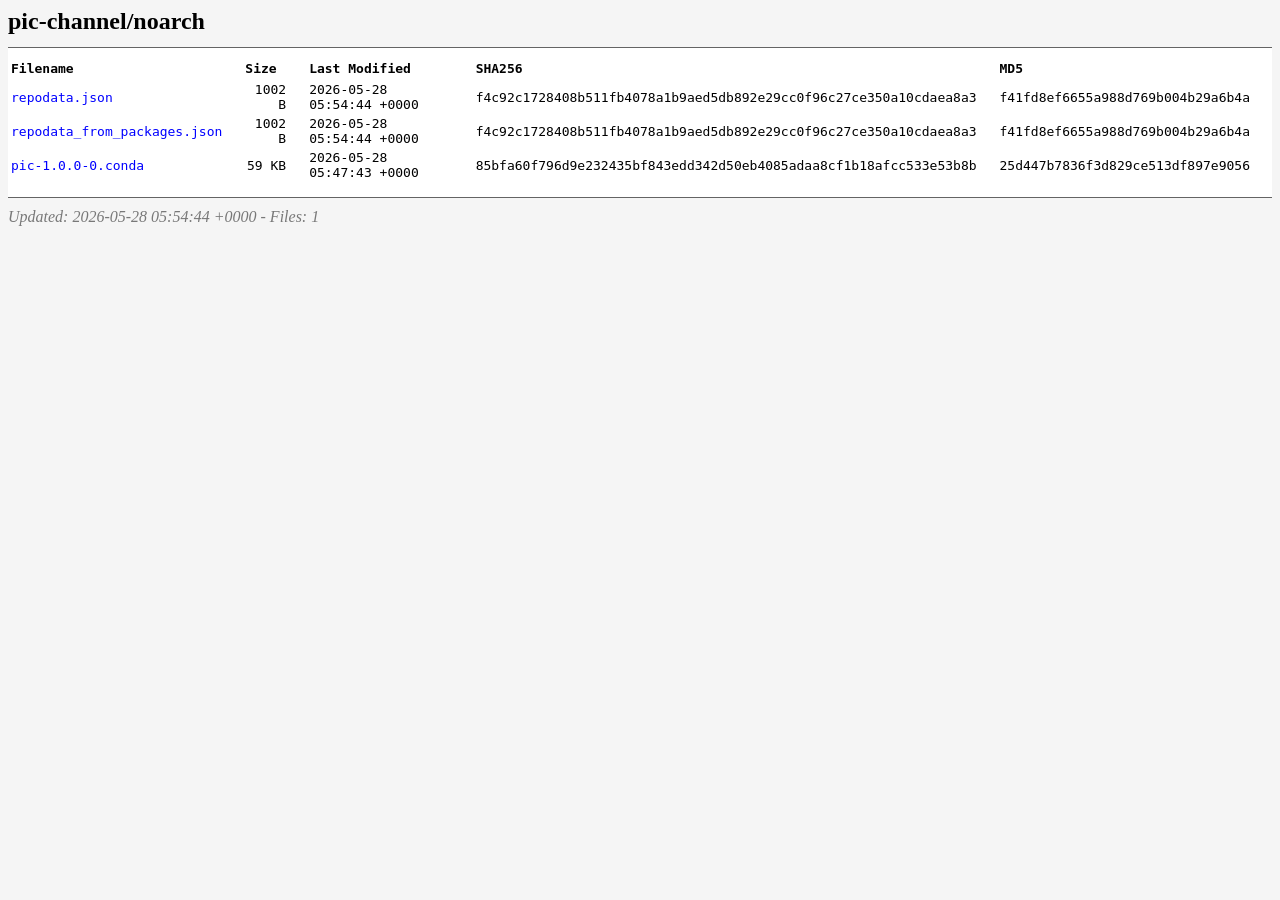
==== src/pic-channel/noarch/index.html @ 5ff907a0 "new build" ====
<html>
<head>
  <title>pic-channel/noarch</title>
  <style type="text/css">
    a, a:active {
      text-decoration: none; color: blue;
    }
    a:visited {
      color: #48468F;
    }
    a:hover, a:focus {
      text-decoration: underline; color: red;
    }
    body {
      background-color: #F5F5F5;
    }
    h2 {
      margin-bottom: 12px;
    }
    th, td {
      font: 100% monospace; text-align: left;
    }
    th {
      font-weight: bold; padding-right: 14px; padding-bottom: 3px;
    }
    td {
      padding-right: 20px;
    }
    td.s, th.s {
      text-align: right;
    }
    table {
      background-color: white;
      border-top: 1px solid #646464;
      border-bottom: 1px solid #646464;
      padding-top: 10px;
      padding-bottom: 14px;
    }
    address {
      color: #787878;
      padding-top: 10px;
    }
  </style>
</head>
<body>
  <h2>pic-channel/noarch</h2>
  <table>
    <tr>
      <th>Filename</th>
      <th>Size</th>
      <th>Last Modified</th>
      <th>SHA256</th>
      <th>MD5</th>
    </tr>
    <tr>
      <td><a href="repodata.json">repodata.json</a></td>
      <td class="s">1002 B</td>
      <td>2026-05-28 05:54:44 +0000</td>
      <td>f4c92c1728408b511fb4078a1b9aed5db892e29cc0f96c27ce350a10cdaea8a3</td>
      <td>f41fd8ef6655a988d769b004b29a6b4a</td>
    </tr>    <tr>
      <td><a href="repodata_from_packages.json">repodata_from_packages.json</a></td>
      <td class="s">1002 B</td>
      <td>2026-05-28 05:54:44 +0000</td>
      <td>f4c92c1728408b511fb4078a1b9aed5db892e29cc0f96c27ce350a10cdaea8a3</td>
      <td>f41fd8ef6655a988d769b004b29a6b4a</td>
    </tr>    <tr>
      <td><a href="pic-1.0.0-0.conda">pic-1.0.0-0.conda</a></td>
      <td class="s">59 KB</td>
      <td>2026-05-28 05:47:43 +0000</td>
      <td>85bfa60f796d9e232435bf843edd342d50eb4085adaa8cf1b18afcc533e53b8b</td>
      <td>25d447b7836f3d829ce513df897e9056</td>
    </tr>  </table>
  <address>Updated: 2026-05-28 05:54:44 +0000 - Files: 1</address>
</body>
</html>
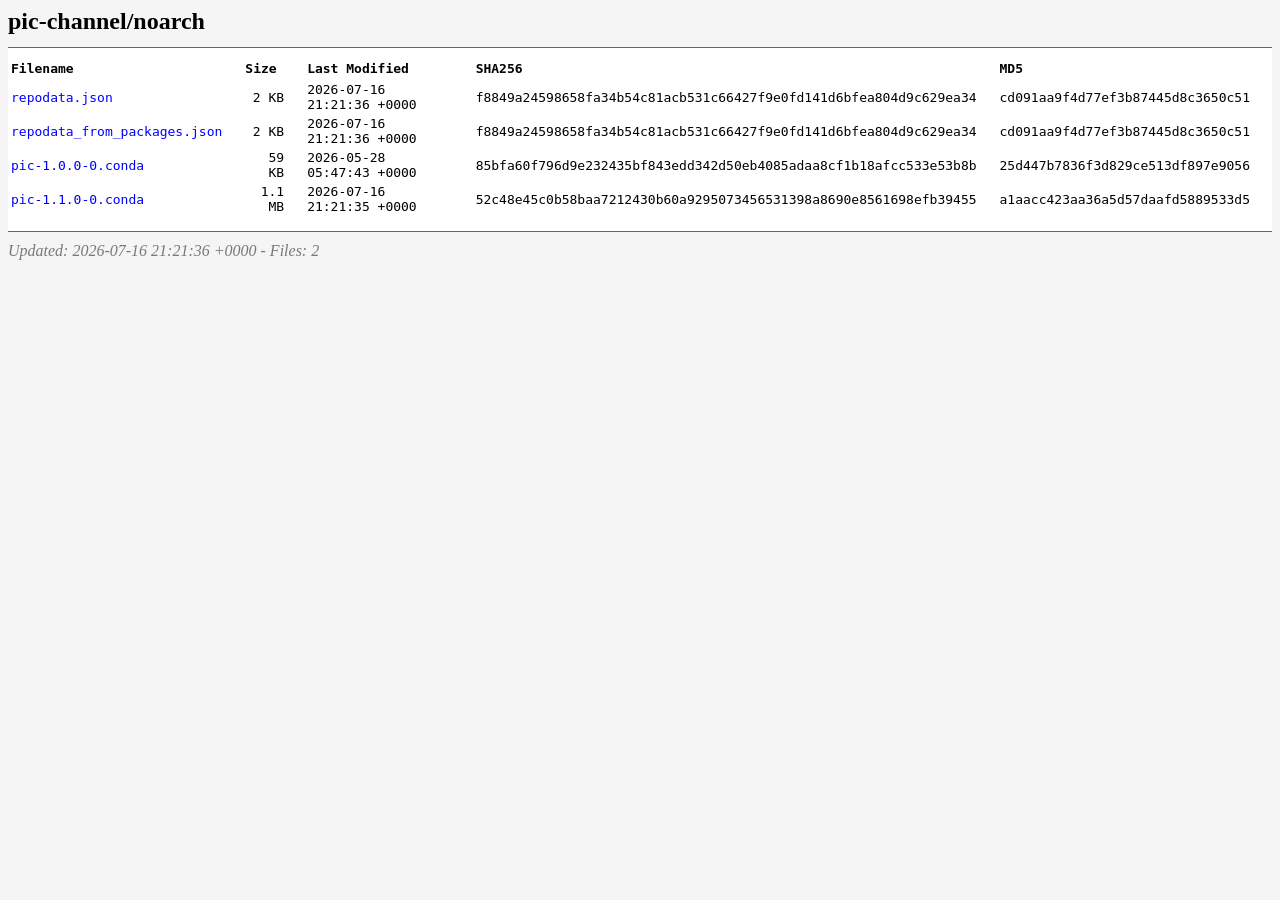
==== commit 1ac1dd71: "release: pic 1.1.0 パッケージを pic-channel に追加 conda build で pic-1.1.0-0.conda をビルドし noarch チャンネルに登録 (rep" ====
--- a/src/pic-channel/noarch/index.html
+++ b/src/pic-channel/noarch/index.html
@@ -54,23 +54,29 @@
     </tr>
     <tr>
       <td><a href="repodata.json">repodata.json</a></td>
-      <td class="s">1002 B</td>
-      <td>2026-05-28 05:54:44 +0000</td>
-      <td>f4c92c1728408b511fb4078a1b9aed5db892e29cc0f96c27ce350a10cdaea8a3</td>
-      <td>f41fd8ef6655a988d769b004b29a6b4a</td>
+      <td class="s">2 KB</td>
+      <td>2026-07-16 21:21:36 +0000</td>
+      <td>f8849a24598658fa34b54c81acb531c66427f9e0fd141d6bfea804d9c629ea34</td>
+      <td>cd091aa9f4d77ef3b87445d8c3650c51</td>
     </tr>    <tr>
       <td><a href="repodata_from_packages.json">repodata_from_packages.json</a></td>
-      <td class="s">1002 B</td>
-      <td>2026-05-28 05:54:44 +0000</td>
-      <td>f4c92c1728408b511fb4078a1b9aed5db892e29cc0f96c27ce350a10cdaea8a3</td>
-      <td>f41fd8ef6655a988d769b004b29a6b4a</td>
+      <td class="s">2 KB</td>
+      <td>2026-07-16 21:21:36 +0000</td>
+      <td>f8849a24598658fa34b54c81acb531c66427f9e0fd141d6bfea804d9c629ea34</td>
+      <td>cd091aa9f4d77ef3b87445d8c3650c51</td>
     </tr>    <tr>
       <td><a href="pic-1.0.0-0.conda">pic-1.0.0-0.conda</a></td>
       <td class="s">59 KB</td>
       <td>2026-05-28 05:47:43 +0000</td>
       <td>85bfa60f796d9e232435bf843edd342d50eb4085adaa8cf1b18afcc533e53b8b</td>
       <td>25d447b7836f3d829ce513df897e9056</td>
+    </tr>    <tr>
+      <td><a href="pic-1.1.0-0.conda">pic-1.1.0-0.conda</a></td>
+      <td class="s">1.1 MB</td>
+      <td>2026-07-16 21:21:35 +0000</td>
+      <td>52c48e45c0b58baa7212430b60a9295073456531398a8690e8561698efb39455</td>
+      <td>a1aacc423aa36a5d57daafd5889533d5</td>
     </tr>  </table>
-  <address>Updated: 2026-05-28 05:54:44 +0000 - Files: 1</address>
+  <address>Updated: 2026-07-16 21:21:36 +0000 - Files: 2</address>
 </body>
 </html>
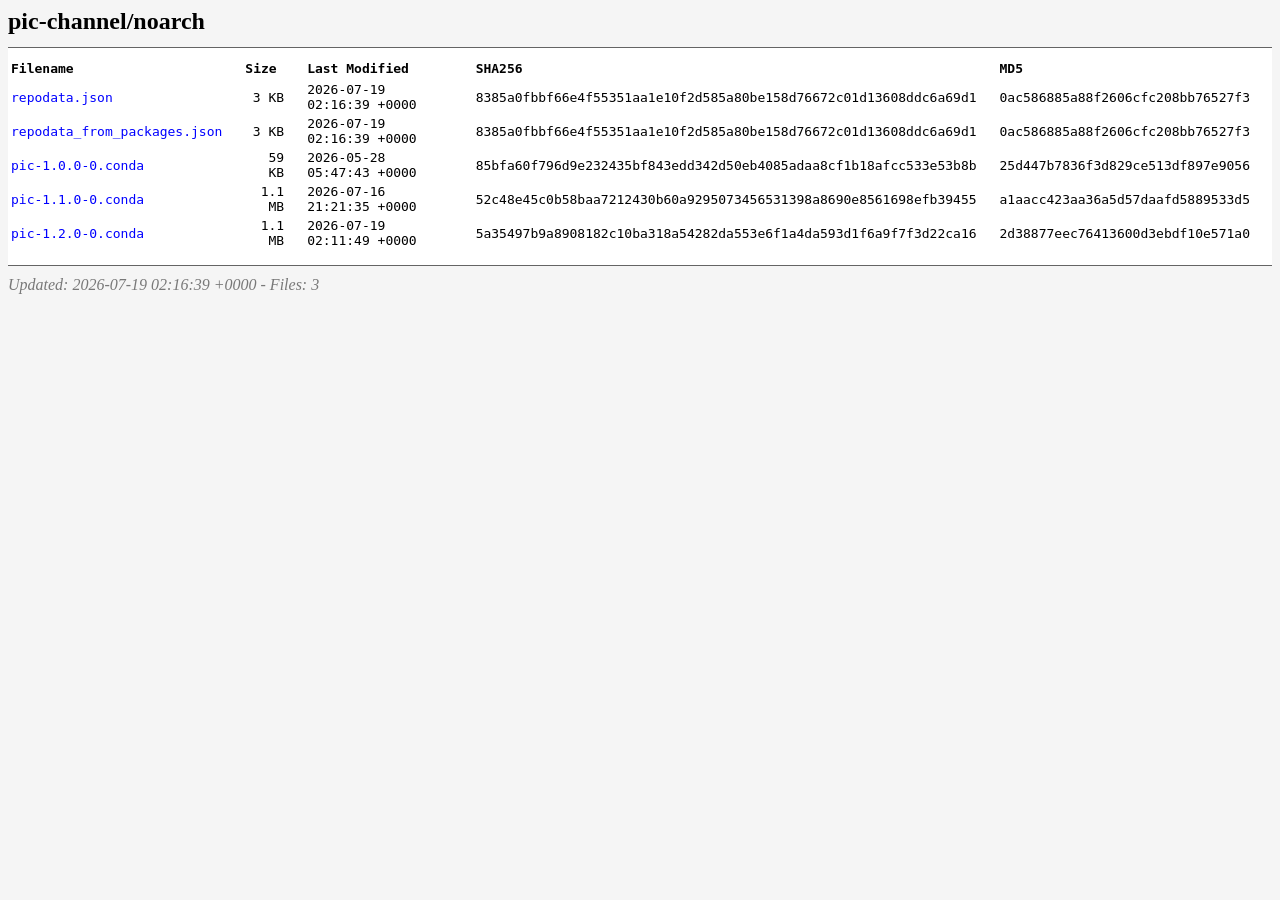
==== commit b0b0d98b: "release: pic 1.2.0 パッケージを pic-channel に追加 conda build で pic-1.2.0-0.conda をビルドし noarch チャンネルに登録 (rep" ====
--- a/src/pic-channel/noarch/index.html
+++ b/src/pic-channel/noarch/index.html
@@ -54,16 +54,16 @@
     </tr>
     <tr>
       <td><a href="repodata.json">repodata.json</a></td>
-      <td class="s">2 KB</td>
-      <td>2026-07-16 21:21:36 +0000</td>
-      <td>f8849a24598658fa34b54c81acb531c66427f9e0fd141d6bfea804d9c629ea34</td>
-      <td>cd091aa9f4d77ef3b87445d8c3650c51</td>
+      <td class="s">3 KB</td>
+      <td>2026-07-19 02:16:39 +0000</td>
+      <td>8385a0fbbf66e4f55351aa1e10f2d585a80be158d76672c01d13608ddc6a69d1</td>
+      <td>0ac586885a88f2606cfc208bb76527f3</td>
     </tr>    <tr>
       <td><a href="repodata_from_packages.json">repodata_from_packages.json</a></td>
-      <td class="s">2 KB</td>
-      <td>2026-07-16 21:21:36 +0000</td>
-      <td>f8849a24598658fa34b54c81acb531c66427f9e0fd141d6bfea804d9c629ea34</td>
-      <td>cd091aa9f4d77ef3b87445d8c3650c51</td>
+      <td class="s">3 KB</td>
+      <td>2026-07-19 02:16:39 +0000</td>
+      <td>8385a0fbbf66e4f55351aa1e10f2d585a80be158d76672c01d13608ddc6a69d1</td>
+      <td>0ac586885a88f2606cfc208bb76527f3</td>
     </tr>    <tr>
       <td><a href="pic-1.0.0-0.conda">pic-1.0.0-0.conda</a></td>
       <td class="s">59 KB</td>
@@ -76,7 +76,13 @@
       <td>2026-07-16 21:21:35 +0000</td>
       <td>52c48e45c0b58baa7212430b60a9295073456531398a8690e8561698efb39455</td>
       <td>a1aacc423aa36a5d57daafd5889533d5</td>
+    </tr>    <tr>
+      <td><a href="pic-1.2.0-0.conda">pic-1.2.0-0.conda</a></td>
+      <td class="s">1.1 MB</td>
+      <td>2026-07-19 02:11:49 +0000</td>
+      <td>5a35497b9a8908182c10ba318a54282da553e6f1a4da593d1f6a9f7f3d22ca16</td>
+      <td>2d38877eec76413600d3ebdf10e571a0</td>
     </tr>  </table>
-  <address>Updated: 2026-07-16 21:21:36 +0000 - Files: 2</address>
+  <address>Updated: 2026-07-19 02:16:39 +0000 - Files: 3</address>
 </body>
 </html>
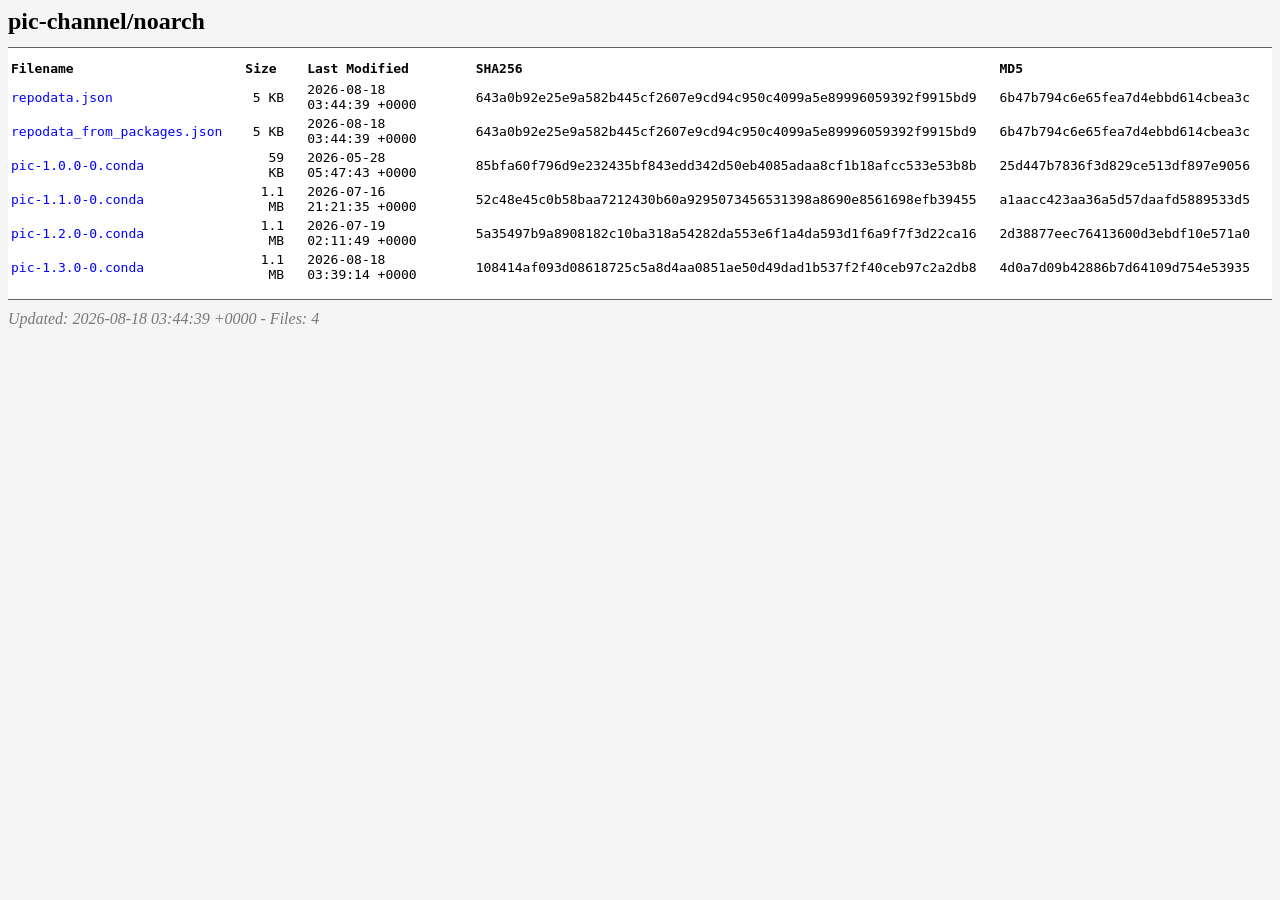
==== commit 3086851b: "release: pic 1.3.0 パッケージを pic-channel に追加 conda build で pic-1.3.0-0.conda を生成し、これまでと同様に旧バージョンを 残したまま" ====
--- a/src/pic-channel/noarch/index.html
+++ b/src/pic-channel/noarch/index.html
@@ -54,16 +54,16 @@
     </tr>
     <tr>
       <td><a href="repodata.json">repodata.json</a></td>
-      <td class="s">3 KB</td>
-      <td>2026-07-19 02:16:39 +0000</td>
-      <td>8385a0fbbf66e4f55351aa1e10f2d585a80be158d76672c01d13608ddc6a69d1</td>
-      <td>0ac586885a88f2606cfc208bb76527f3</td>
+      <td class="s">5 KB</td>
+      <td>2026-08-18 03:44:39 +0000</td>
+      <td>643a0b92e25e9a582b445cf2607e9cd94c950c4099a5e89996059392f9915bd9</td>
+      <td>6b47b794c6e65fea7d4ebbd614cbea3c</td>
     </tr>    <tr>
       <td><a href="repodata_from_packages.json">repodata_from_packages.json</a></td>
-      <td class="s">3 KB</td>
-      <td>2026-07-19 02:16:39 +0000</td>
-      <td>8385a0fbbf66e4f55351aa1e10f2d585a80be158d76672c01d13608ddc6a69d1</td>
-      <td>0ac586885a88f2606cfc208bb76527f3</td>
+      <td class="s">5 KB</td>
+      <td>2026-08-18 03:44:39 +0000</td>
+      <td>643a0b92e25e9a582b445cf2607e9cd94c950c4099a5e89996059392f9915bd9</td>
+      <td>6b47b794c6e65fea7d4ebbd614cbea3c</td>
     </tr>    <tr>
       <td><a href="pic-1.0.0-0.conda">pic-1.0.0-0.conda</a></td>
       <td class="s">59 KB</td>
@@ -82,7 +82,13 @@
       <td>2026-07-19 02:11:49 +0000</td>
       <td>5a35497b9a8908182c10ba318a54282da553e6f1a4da593d1f6a9f7f3d22ca16</td>
       <td>2d38877eec76413600d3ebdf10e571a0</td>
+    </tr>    <tr>
+      <td><a href="pic-1.3.0-0.conda">pic-1.3.0-0.conda</a></td>
+      <td class="s">1.1 MB</td>
+      <td>2026-08-18 03:39:14 +0000</td>
+      <td>108414af093d08618725c5a8d4aa0851ae50d49dad1b537f2f40ceb97c2a2db8</td>
+      <td>4d0a7d09b42886b7d64109d754e53935</td>
     </tr>  </table>
-  <address>Updated: 2026-07-19 02:16:39 +0000 - Files: 3</address>
+  <address>Updated: 2026-08-18 03:44:39 +0000 - Files: 4</address>
 </body>
 </html>
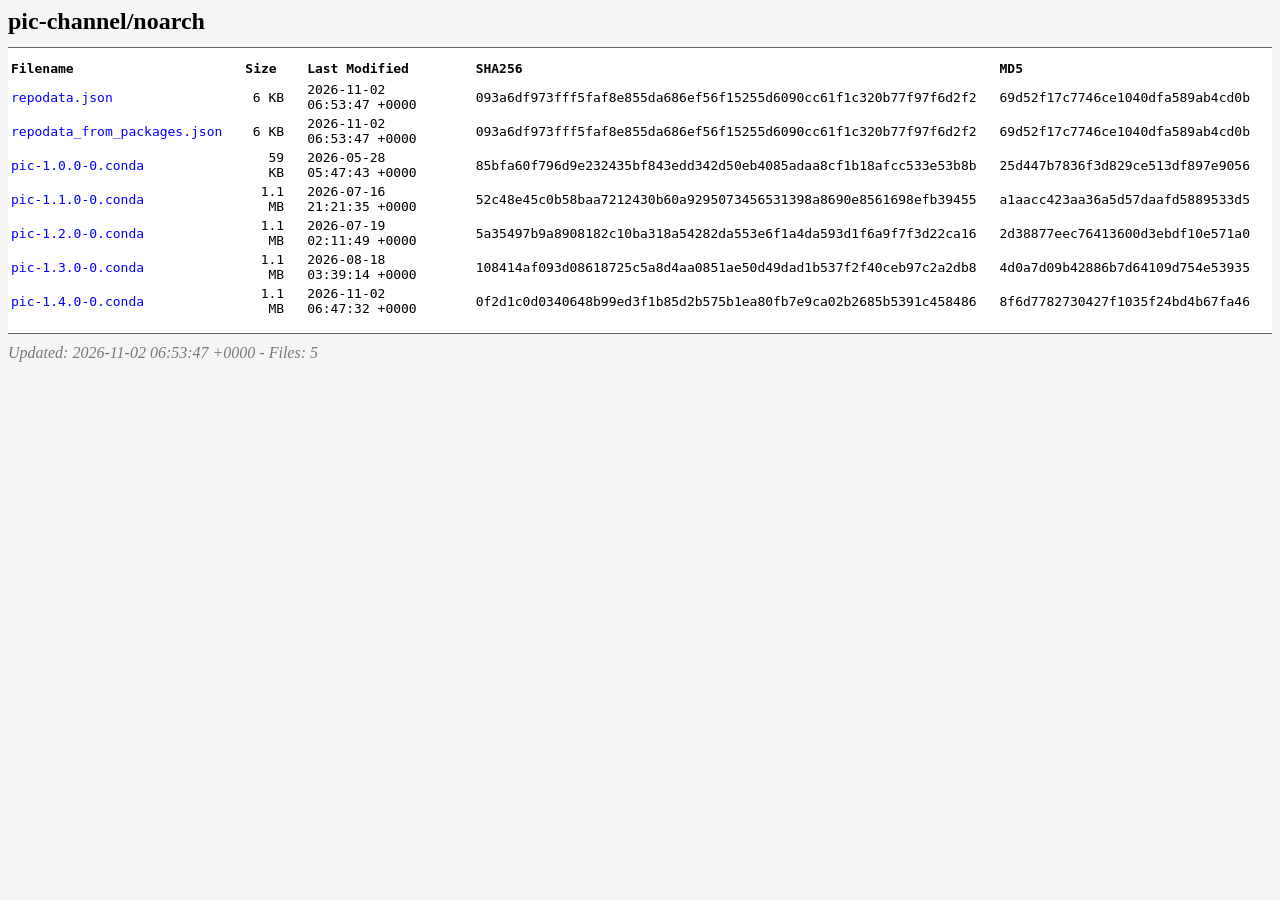
==== commit 3ab48322: "release: pic 1.4.0 パッケージを pic-channel に追加 Co-Authored-By: Claude Opus 5.5 <noreply@anthropic.com>" ====
--- a/src/pic-channel/noarch/index.html
+++ b/src/pic-channel/noarch/index.html
@@ -54,16 +54,16 @@
     </tr>
     <tr>
       <td><a href="repodata.json">repodata.json</a></td>
-      <td class="s">5 KB</td>
-      <td>2026-08-18 03:44:39 +0000</td>
-      <td>643a0b92e25e9a582b445cf2607e9cd94c950c4099a5e89996059392f9915bd9</td>
-      <td>6b47b794c6e65fea7d4ebbd614cbea3c</td>
+      <td class="s">6 KB</td>
+      <td>2026-11-02 06:53:47 +0000</td>
+      <td>093a6df973fff5faf8e855da686ef56f15255d6090cc61f1c320b77f97f6d2f2</td>
+      <td>69d52f17c7746ce1040dfa589ab4cd0b</td>
     </tr>    <tr>
       <td><a href="repodata_from_packages.json">repodata_from_packages.json</a></td>
-      <td class="s">5 KB</td>
-      <td>2026-08-18 03:44:39 +0000</td>
-      <td>643a0b92e25e9a582b445cf2607e9cd94c950c4099a5e89996059392f9915bd9</td>
-      <td>6b47b794c6e65fea7d4ebbd614cbea3c</td>
+      <td class="s">6 KB</td>
+      <td>2026-11-02 06:53:47 +0000</td>
+      <td>093a6df973fff5faf8e855da686ef56f15255d6090cc61f1c320b77f97f6d2f2</td>
+      <td>69d52f17c7746ce1040dfa589ab4cd0b</td>
     </tr>    <tr>
       <td><a href="pic-1.0.0-0.conda">pic-1.0.0-0.conda</a></td>
       <td class="s">59 KB</td>
@@ -88,7 +88,13 @@
       <td>2026-08-18 03:39:14 +0000</td>
       <td>108414af093d08618725c5a8d4aa0851ae50d49dad1b537f2f40ceb97c2a2db8</td>
       <td>4d0a7d09b42886b7d64109d754e53935</td>
+    </tr>    <tr>
+      <td><a href="pic-1.4.0-0.conda">pic-1.4.0-0.conda</a></td>
+      <td class="s">1.1 MB</td>
+      <td>2026-11-02 06:47:32 +0000</td>
+      <td>0f2d1c0d0340648b99ed3f1b85d2b575b1ea80fb7e9ca02b2685b5391c458486</td>
+      <td>8f6d7782730427f1035f24bd4b67fa46</td>
     </tr>  </table>
-  <address>Updated: 2026-08-18 03:44:39 +0000 - Files: 4</address>
+  <address>Updated: 2026-11-02 06:53:47 +0000 - Files: 5</address>
 </body>
 </html>
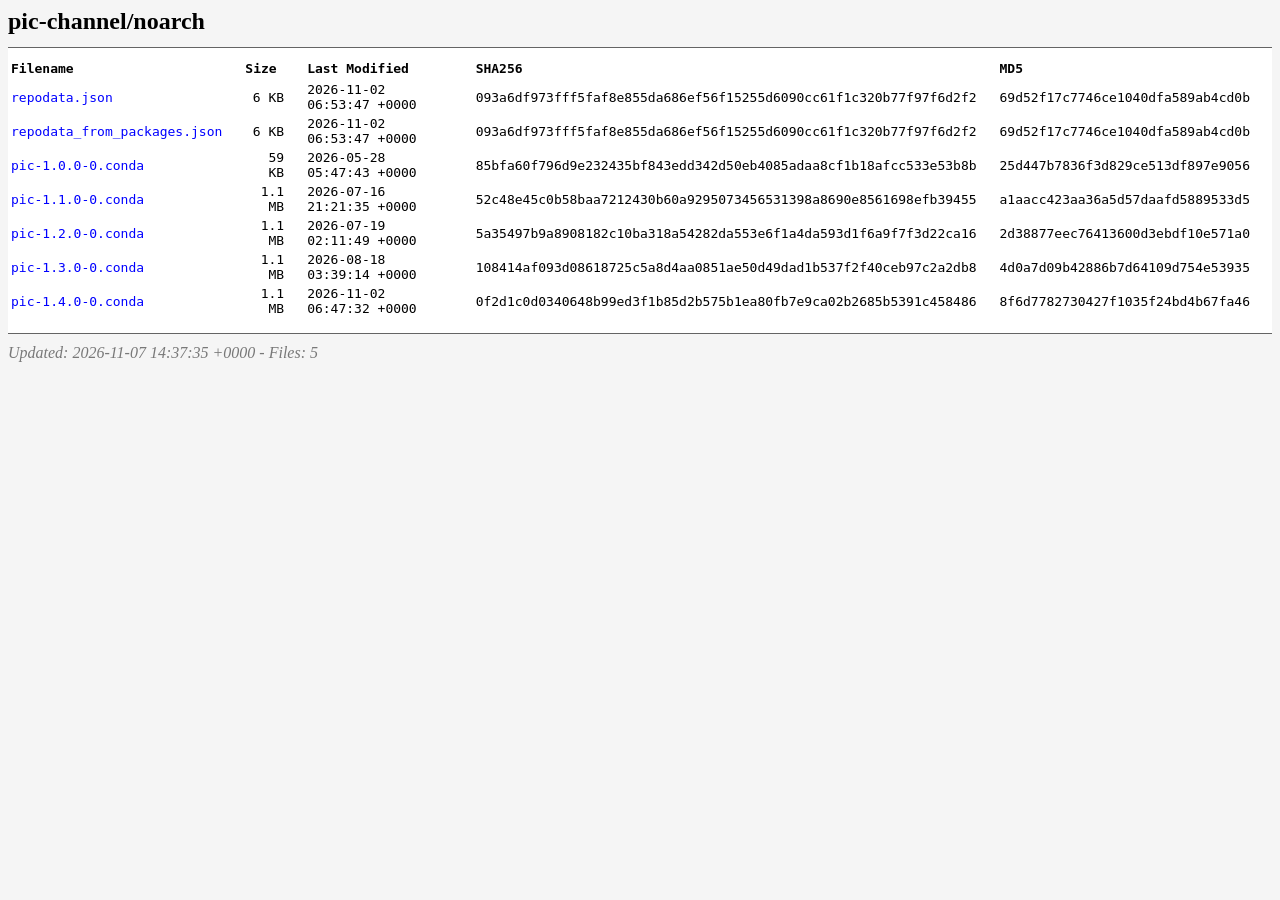
==== commit 015fe4af: "release: pic 1.5.0 (osx-arm64 と linux-64 のパッケージを pic-channel に追加) - VERSION と recipe を 1.5.0 に。パッケージ" ====
--- a/src/pic-channel/noarch/index.html
+++ b/src/pic-channel/noarch/index.html
@@ -95,6 +95,6 @@
       <td>0f2d1c0d0340648b99ed3f1b85d2b575b1ea80fb7e9ca02b2685b5391c458486</td>
       <td>8f6d7782730427f1035f24bd4b67fa46</td>
     </tr>  </table>
-  <address>Updated: 2026-11-02 06:53:47 +0000 - Files: 5</address>
+  <address>Updated: 2026-11-07 14:37:35 +0000 - Files: 5</address>
 </body>
 </html>
